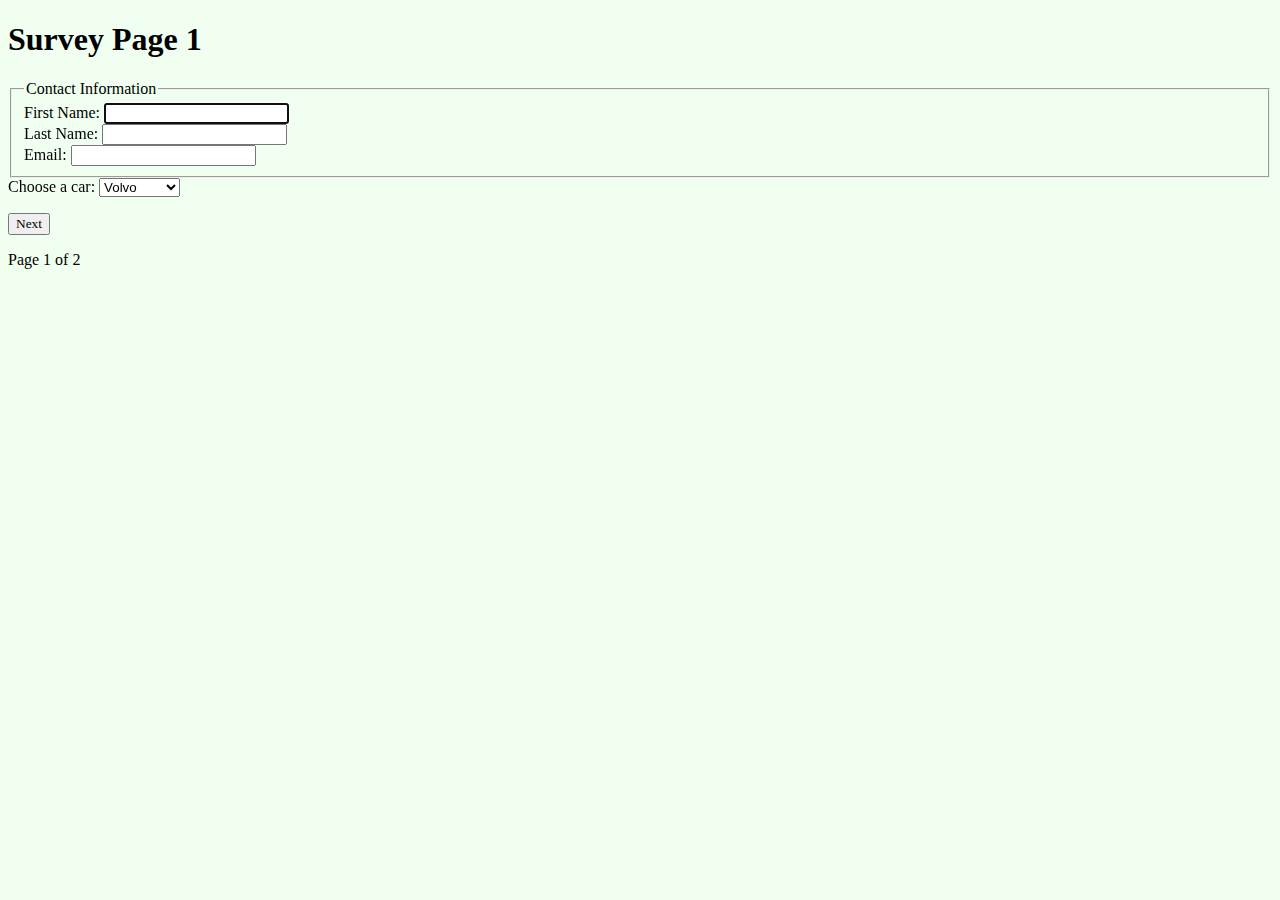
==== survey-1.html @ e6ca0fe8 "Update 2" ====
<!DOCTYPE html>
<html lang="en">
<head>
    <meta charset="UTF-8">
    <meta http-equiv="X-UA-Compatible" content="IE=edge">
    <meta name="viewport" content="width=device-width, initial-scale=1.0">
    <title>Survey Page 1</title>
    <link rel="stylesheet" href="./css/stylesheet.css">
</head>
<body>
    <h1>Survey Page 1</h1>
    <form>
        <fieldset>
            <legend>
                Contact Information
            </legend>
                <div>
                    <label for="fname"> First Name:
                        <input id=""fname" type="text" autofocus>
                    </label>
                </div>
                <div>
                <label for="lname"> Last Name:
                    <input id="lname" type="text">
                </label>
                </div>
                <div>
                    <label for="email"> Email:
                        <input id="email" type="email">
                    </label>
                    </div>
        </fieldset>
        <div>
            <label for="cars">Choose a car:</label>
                <select name="cars" id="cars">
                    <option value="volvo">Volvo</option>
                    <option value="saab">Saab</option>
                    <option value="mercedes">Mercedes</option>
                    <option value="audi">Audi</option>
                </select>
        </div>
    </form>
    <p>
    <button onclick="window.location.href='./survey-2.html';">
            Next
          </button>
    </p>
    <p>
        Page 1 of 2
    </p>
</body>
</html>
---- css/stylesheet.css ----
h1 { font-family: "Playfair Display"}
body {
    background-color: honeydew;
    font-family: "Source Sans Pro"
}
button {
    font-family: "Source Sans Pro"
}
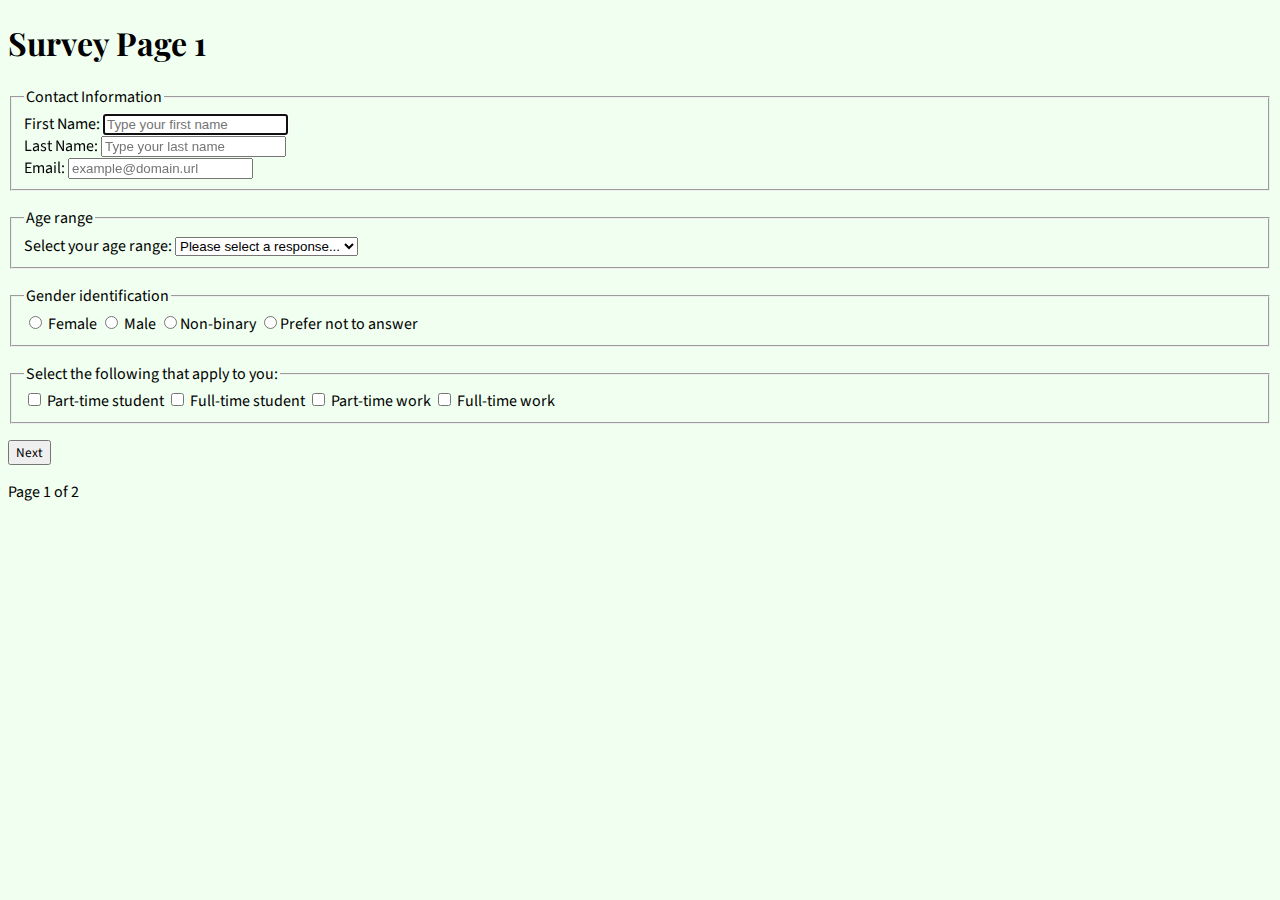
==== commit 09d0c1cc: "Final form work, HW7" ====
--- a/survey-1.html
+++ b/survey-1.html
@@ -6,6 +6,12 @@
     <meta name="viewport" content="width=device-width, initial-scale=1.0">
     <title>Survey Page 1</title>
     <link rel="stylesheet" href="./css/stylesheet.css">
+    <link rel="preconnect" href="https://fonts.googleapis.com">
+    <link rel="preconnect" href="https://fonts.gstatic.com" crossorigin>
+    <link href="https://fonts.googleapis.com/css2?family=Playfair+Display&display=swap" rel="stylesheet">
+    <link rel="preconnect" href="https://fonts.googleapis.com">
+    <link rel="preconnect" href="https://fonts.gstatic.com" crossorigin>
+    <link href="https://fonts.googleapis.com/css2?family=Playfair+Display&family=Source+Sans+Pro:wght@200&display=swap" rel="stylesheet">
 </head>
 <body>
     <h1>Survey Page 1</h1>
@@ -16,29 +22,78 @@
             </legend>
                 <div>
                     <label for="fname"> First Name:
-                        <input id=""fname" type="text" autofocus>
+                        <input id=""fname" type="text" placeholder="Type your first name" autofocus>
                     </label>
                 </div>
                 <div>
                 <label for="lname"> Last Name:
-                    <input id="lname" type="text">
+                    <input id="lname" type="text" placeholder="Type your last name" >
                 </label>
                 </div>
                 <div>
                     <label for="email"> Email:
-                        <input id="email" type="email">
+                        <input id="email" type="email" placeholder="example@domain.url">
                     </label>
                     </div>
         </fieldset>
+        <p>
+
+        </p>
+        <fieldset>
+            <legend> Age range </legend>
         <div>
-            <label for="cars">Choose a car:</label>
-                <select name="cars" id="cars">
-                    <option value="volvo">Volvo</option>
-                    <option value="saab">Saab</option>
-                    <option value="mercedes">Mercedes</option>
-                    <option value="audi">Audi</option>
+            <label for="cars">Select your age range:</label>
+                <select name="age" id="age" required>
+                    <option value="">Please select a response...</option>
+                    <option value="1">0-18</option>
+                    <option value="2">19-22</option>
+                    <option value="3">23-28</option>
+                    <option value="4">29-99</option>
                 </select>
         </div>
+        </fieldset>
+        <p>
+            
+        </p>
+        <div>
+            <fieldset>
+                <legend> Gender identification </legend>
+            <label for="female">
+                <input type="radio" id="female" name="gender" value="female"> Female 
+            </label>
+            <label for="male">
+                <input type="radio" id="male" name="gender" value="male"> Male
+            </label>
+            <label for="non-binary">
+                <input type="radio" id="non-binary" name="gender" value="non-binary">Non-binary
+            </label>
+            <label for="prefer not to answer">
+                <input type="radio" id="pnta" name="gender" value="prefer not to answer">Prefer not to answer
+            </label>
+            </fieldset>
+        </div>
+        <p>
+            
+        </p>
+        <fieldset>
+            <legend> Select the following that apply to you: </legend>
+              <label for="Part-time student">
+                <input type="checkbox" id="Part-time student" name="activities" value ="Part-time student"> Part-time student
+              </label>    
+          
+              <label for="Full-time student">
+                <input type="checkbox" id="Full-time student" name="activities" value="Full-time student"> Full-time student
+              </label>
+          
+              <label for="Part-time work">
+                <input type="checkbox" id="Part-time work" name="activities" value="Part-time work"> Part-time work
+              </label>
+
+              <label for="Full-time work">
+                <input type="checkbox" id="Full-time work" name="activities" value="Full-time work"> Full-time work
+              </label>
+          </fieldset> 
+
     </form>
     <p>
     <button onclick="window.location.href='./survey-2.html';">
